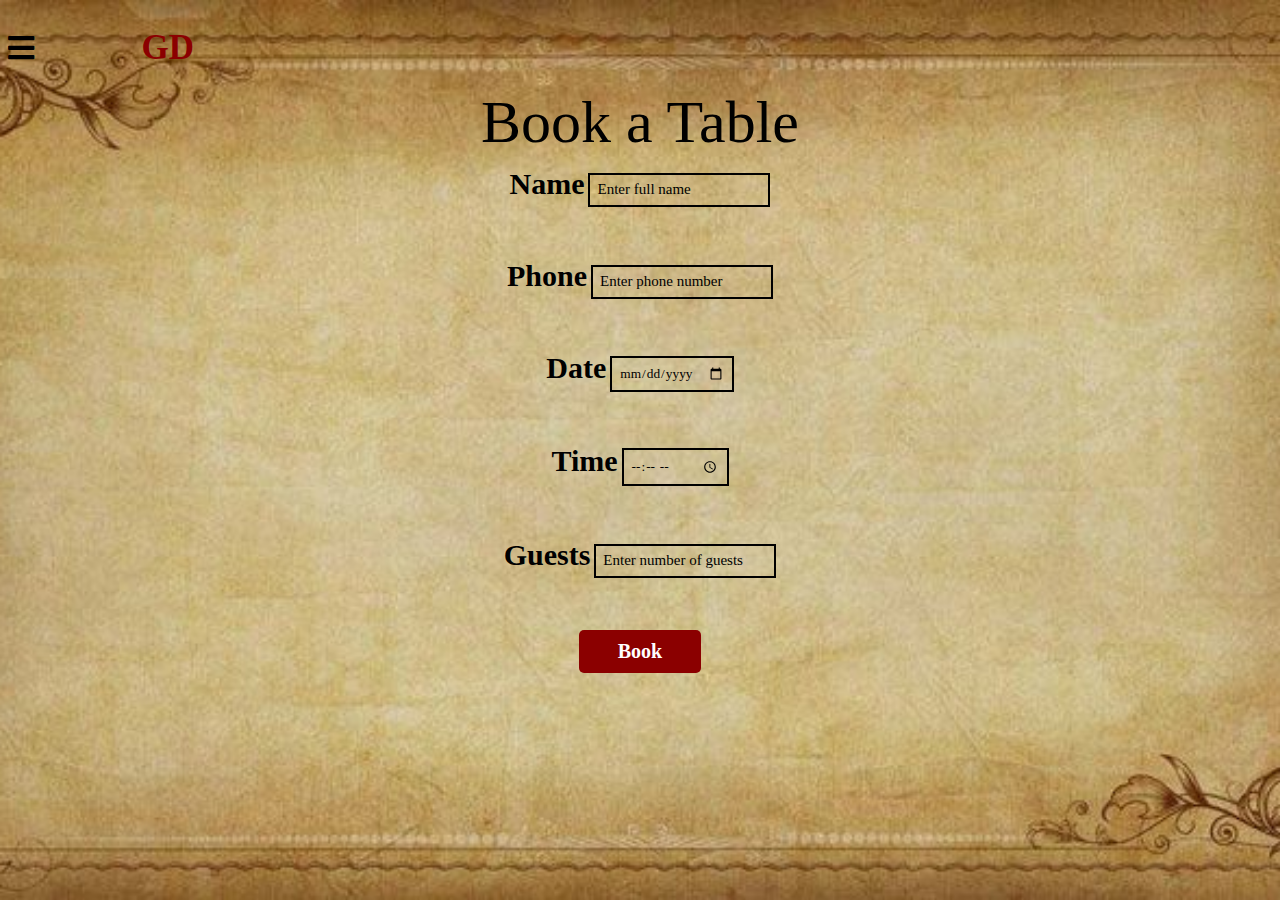
==== booking.html @ 94ab1e18 "initial commit" ====
<!DOCTYPE html>
<html lang="en">
    <head>
        <title>The Grand Menu</title>
        <meta charset="UTF-8">
        <meta name="viewport" content="width=device-width, initial-scale=1">
        <link href="style.css" rel="stylesheet">
        <link rel="stylesheet" href="https://cdnjs.cloudflare.com/ajax/libs/font-awesome/5.15.3/css/all.min.css">
    </head>
    <body class="bookingbg">
        <div>
            <nav>
                <input type="checkbox" id="check" class="checkbtn">
                <label for="check">
                    <i class="fas fa-bars"></i>
                </label>
                <a href="#"class ="logo">GD</a>
                <ul>
                    <li><a href="project.html">Home </li></a>
                    <li><a href="menu.html">Menu</li></a>
                    <li><a href="booking.html">Booking </li></a>
                    <li><a href="reviews.html">Reviews </li></a>
                    <li><a href="about.html">About </li></a>
                </ul>
            </nav>
            <!--<div class="imgstyle">
                <img class="imgtable" src="images\table.jpg" alt="tables">
            </div>-->
        </div>
        <div>
            <h1>Book a Table</h1>
            <form>
                <div class="form-element">
                    <label for="name">Name</label>
                    <input type="text" id="name" placeholder="Enter full name">
                </div>
                <div class="form-element">
                    <label for="phone">Phone</label>
                    <input type="text" id="phone" placeholder="Enter phone number">
                </div>
                <div class="form-element">
                    <label for="date">Date</label>
                    <input type="date" id="date">
                </div>
                <div class="form-element">
                    <label for="time">Time</label>
                    <input type="time" id="time">
                </div>
                <div class="form-element">
                    <label for="guests">Guests</label>
                    <input type="number" id="guests" placeholder="Enter number of guests">
                </div>
                <div class="form-element">
                    <button class="book">Book</button>
                </div>
            </form>
        </div>
    </body>
</html>
---- style.css ----
*{
    padding: 0;
    box-sizing: border-box;
    font-family: 'Times New Roman', Times, serif;
    
   
}

  
body.homebg{
   
    background-image: url(images/home3.jpg);
    overflow: scroll;
    background-size: cover;
    background-repeat: no-repeat;
   height: calc(100vh - 80px);
}

body.aboutbg{
   
    background-image: url(images/map.jpg);
    background-position: center;
    background-size: cover;
    background-repeat: no-repeat;
   
    background-attachment: fixed;
}

body.reviewbg{
   
    background-image: url(images/home3.jpg);
    background-position: center;
    background-size: cover;
    background-repeat: no-repeat;
    background-attachment: fixed;
}

body.menubg{
    background-image: url(images/menu.jpg);
    background-position: center;
    background-size: cover;
    background-repeat: no-repeat;
    background-attachment: scroll;
  
}

body.bookingbg{
   overflow: hidden;
    background-image: url(images/booking.jpg);
    background-position: center;
    background-size: cover;
    background-repeat: no-repeat;
    background-attachment: fixed;
}

body h1{
    margin: 0;
    text-align: center;
    font-size: 60px;
    font-weight: 500;
}

form{
    display:flex;
    flex-direction: column;
    align-items: center;
    justify-content: center ;
    margin-top:15;
    gap: 2rem;
  
}
/*
.imgtable{
    width: 100%;
 
    
}
.imgstyle{
    position:absolute ;
    
    left: 3%;
    

}*/

.form-element{
    margin: 10px 0px;
    text-align: center;
}

label{
    font-size: 20px;
    font-weight: 600;
    color: #000;
}
input{
    padding: 7px;
    background-color: transparent;
    border: 2px solid #000;
}
::placeholder{
    color: #000;
    font-size:15px;
    font-weight: 400;
}

button.book{
    padding: 10px 39px;
    background: darkred;
    color: #fff;
    border: none;
    border-radius: 5px;
    cursor: pointer;
    font-size: 20px;
    font-weight: 600;
    transition: 0.3s;
}
button.book:hover{
    opacity: 0.8;
}

.menu{
    padding: 0 10px 30px 10px;
    display: grid;
    grid-template-columns: repeat(auto-fit, minmax(350px,1fr));
    grid-gap: 20px 40px;
}
.heading{
 
    background: transparent;
    color: black;
    margin-top: 1px;
    padding: 30px 0;
    grid-column: 1/-1;
    text-align: center;
}
.heading h1
{
font-weight: 400;
font-size: 49px;
letter-spacing: 10px;
margin-bottom: 10px;
text-transform: uppercase;
}

.heading h3{
    font-weight: 600;
font-size: 35px;
letter-spacing: 5px;
text-transform: uppercase;
}

.food-items{
    display: grid;
    position: relative;
    grid-template-rows: auto 1fr;
    border-radius: 15px;
    box-shadow: 0 0 15px rgba(0, 0, 0, 0.6);
    transition: 0.2s ease-in-out;
}
.food-items img{
    position: relative;
    width: 100%;
    height: 280px;
    border-radius: 15px 15px 0 0;
    cursor: pointer;
}
h1{
    grid-column: 1/-1;
    text-align: center;
}
.details{
    padding: 20px 10px;
    display: grid;
    grid-template-rows: auto 1fr 50px;
   row-gap: 15px;
}
.details-sub{
    display: grid;
    grid-template-columns: auto auto;
}
.details-sub h2{
    font-weight: 600;
    font-size: 28px;
}
.price{
    text-align: right;
}
.details pre{
    font-size: 19px;
    line-height: 28px;
    font-weight: 400;
    align-self: stretch;
}
.details button{
    cursor: pointer;
    width: 180px;
    border-radius: 5px;
    font-weight: 600;
    font-size: 15px;
    
}

nav{
    height: 80px;
    width: 100%;
}
.checkbtn
{
    font-size: 30px;
    color: #fff;
    float: right;
    line-height: 80px;
    margin-right: 40px;
    cursor: pointer;
   display: none;
}
#check{
    display: none;
}
label {
   font-size: 30px;

}
#check:checked ~ ul{
    left: 0;
}

@media(max-width: 858px){
    .checkbtn{
        display: block;
    }
}
.logo{
    text-decoration: none;
    color: darkred;
    font-size: 35px;
    font-weight: bold;
    line-height: 80px;
    padding: 0 100px;
}
nav ul {
    list-style-type: none;
    position: fixed;
    width: 100%;
    height: 100vh;
    background:darkred;
    top: 80px;
    left: -100%;
    text-align: center;
    transition: all 0.5s;
    z-index: 1;
}

nav ul li{
    display: block;
    margin: 50px 0;
    line-height: 30px;
}

nav ul li a{
    text-decoration: none;
    font-size: 30px;
    color: rgb(0, 0, 0);
    text-transform: uppercase;
    padding: 7px 13px;
    border-radius: 3px;
}
a:hover{
    background-color: none;
    color: rgb(255, 255, 255);
    transition: 0.5s;
}
header{
    margin: 30px;
    float:right;
}

header button{
    
    background: darkred;
    border: none;
    color: #fff;
    padding: 12px 35px;
    font-size: 15px;
    font-weight: 600;
    border-radius: 2rem;
    transition: 0.3s;
}
header button:hover{
    scale: 0.8;
}
.content{ 
  position: absolute;
  top: 70px;
  left: 90px;
}
.content h2{
    font-size: 50px;
    text-transform: uppercase;
    color: blue;
}
.content pre{
    font-size: 20px;
    margin-top: 10px;
    color: black;
}
.content button{
margin-top: 50px;
background: darkred;
border: 2px solid darkred;
color: #fff;
padding: 12px 45px;
font-size: 15px;
font-weight: 600;
border-radius: 2rem;
transition: 0.3s;
}

.content button:hover{
    scale: 0.8;
}
.content button.info{
    background: transparent;
    border: 2px solid darkred;
    color: darkred;
    margin-left: 30px;
}
.content button.info:hover{
    background: darkred;
    color: #fff;
}


.popup{
    backdrop-filter: blur(20px);
    position: absolute;
    top: -150%;
    left: 50%;
    opacity: 0;
    transform: translate(-50%,-50%) scale(1.25);
    background: transparent;
    width: 380px;
    padding: 20px 30px;
    box-shadow: 2px 2px 5px 5px rgba(0, 0, 0, 0.15);
    border-radius: 10px;
    transition: top 0ms ease-in-out 200ms;
    opacity: 200ms ease-in-out 0ms;
    transform: 200ms ease-in-out 0ms;
}
.popup.active{
    z-index: 1;
    top: 50%;
    opacity: 1;
    transform: translate(-50%,-50%) scale(1);
    transition: top 0ms ease-in-out 0ms;
     opacity: 200ms ease-in-out 0ms;
     transform: 200ms ease-in-out 0ms;
}
.popup .close-btn{
    position: absolute;
    top: 10px;
    right: 10px;
    width: 15px;
    height: 15px;
    background: #888;
    color: #eee;
    text-align: center;
    border-radius: 15px;
    cursor: pointer;
    line-height: 15px;
}
.popup .form .h2{
    text-align: center;
    color: #222;
    margin: 10px 0px 20px;
    font-size: 25px;
}
.popup .form .form-element{
    margin: 15px 0px;
}
.popup .form .form-element label{
    font-size: 14px;
    color: #222;
}
.popup .form .form-element input[type="text"],
.popup .form .form-element input[type="password"]{
margin-top: 5px;
display: block;
width: 100%;
padding: 10px;
outline: none;
border: 1px solid #aaa;
border-radius: 5px;
}
.popup .form .form-element input[type="checkbox"]{
   margin-right: 5px;
}
.popup .form .form-element button{
    width: 100%;
    height: 40px;
    border: none;
    outline: none;
    font-size: 15px;
    background: #000000;
    color: #f5f5f5;
    border-radius: 10px;
    cursor: pointer;
} 
.popup .form .form-element a{
    display: block;
    text-align: right;
    font-size: 15px;
    text-decoration: none;
    font-weight: 600;
    
}
/*
.add-review-section{
    margin: 20px auto;
    padding: 20px;
    background: #f5f5f5;
    border-radius: 8px;
    box-shadow: 0 2px 4px rgba(0, 0, 0, 0.1);
}
.add-review-section h2{
   text-align: center;
    margin-bottom: 15px;
    font-size: 20px;
}
form{
    display: flex;
    flex-direction: column;
    gap: 15px;
}
form input,form textarea,form select,form button{
    padding: 10px;
    border: 1px solid #ddd;
    border-radius: 4px;
  width: 100%;
  font-size: 14px;
}
form button{
    display: block;
    background: #000000;
    color: #fff;
    border: none;
    cursor: pointer;
    font-weight: bold;

}
form button:hover{
    background-color: #3367D3;
   
}
.review-grid{
    display: grid;
    grid-template-columns: repeat(auto-fit, minmax(250px, 1fr));
    gap: 20px;
    
}
header{
    text-align: center;
    margin-bottom: 20px;
}
header h1{
    font-size: 24px;
    margin-bottom: 10px;
}
.review-widget nav ul{
    display: flex;
    justify-content: center;
    padding: 0;
    margin: 0;
    list-style: none;
}

.review-widget nav ul li{
    margin: 0 10px;
    font-size: 14px;
    color: #000;
}
.review-card{
    padding: 15px;
    background: #f5f5f5;
    border-radius: 8px;
    box-shadow: 0 2px 4px rgba(0, 0, 0, 0.1);
    text-align: center;
}
.review-card h3{
    font-size: 18px;
    margin-bottom: 10px;
    color: #222;
}
.review-card p{
    font-size: 14px;
    color: #000;
    margin-bottom: 10px;
}
.review-card span{
    font-size: 12px;
    color: #4285F4;
    font-weight: bold;
}*/




.footer .footer-heading h2 ,p {
    text-align: center;
    color: black;
    font-size: 30px;
    margin-bottom: 20px;
}



.footer .social-media,
.footer .links,
.footer .footer-details
{
    margin: 10px;
    flex: 1 1 220px;
}

.footer h4{
    margin-bottom: 15px;

}
.footer p{
    margin-bottom: 10px;
    line-height: 1,5;
}
.footer a{
    color: #000;
    text-decoration: none;
    transition: color 0.3s ease;
}
.footer a:hover{
    color: #fff;
}
.footer .social-media i{
    margin-right: 8px;
}
footer {
    text-align: center;
    margin-top: 40px;
    padding: 10px;
    font-size: 20px;
   
}
.footer{
    background-color: darkred;
    color: #000;
    padding: 40px 0;
}
.footer-content{
    display:flex;
    justify-content: space-between;
   flex-wrap: wrap;
}
footer hr{
    border:0.5px solid #fff;
    margin-bottom: 10px;
}
@media(max-width: 768px){
    .footer .footer-content{
        flex-direction: column;
        align-items: center;
    }
    .footer .social-media,
    .footer .links,
    .footer .footer-details  {
        width: 100%;
        text-align: center;
}}
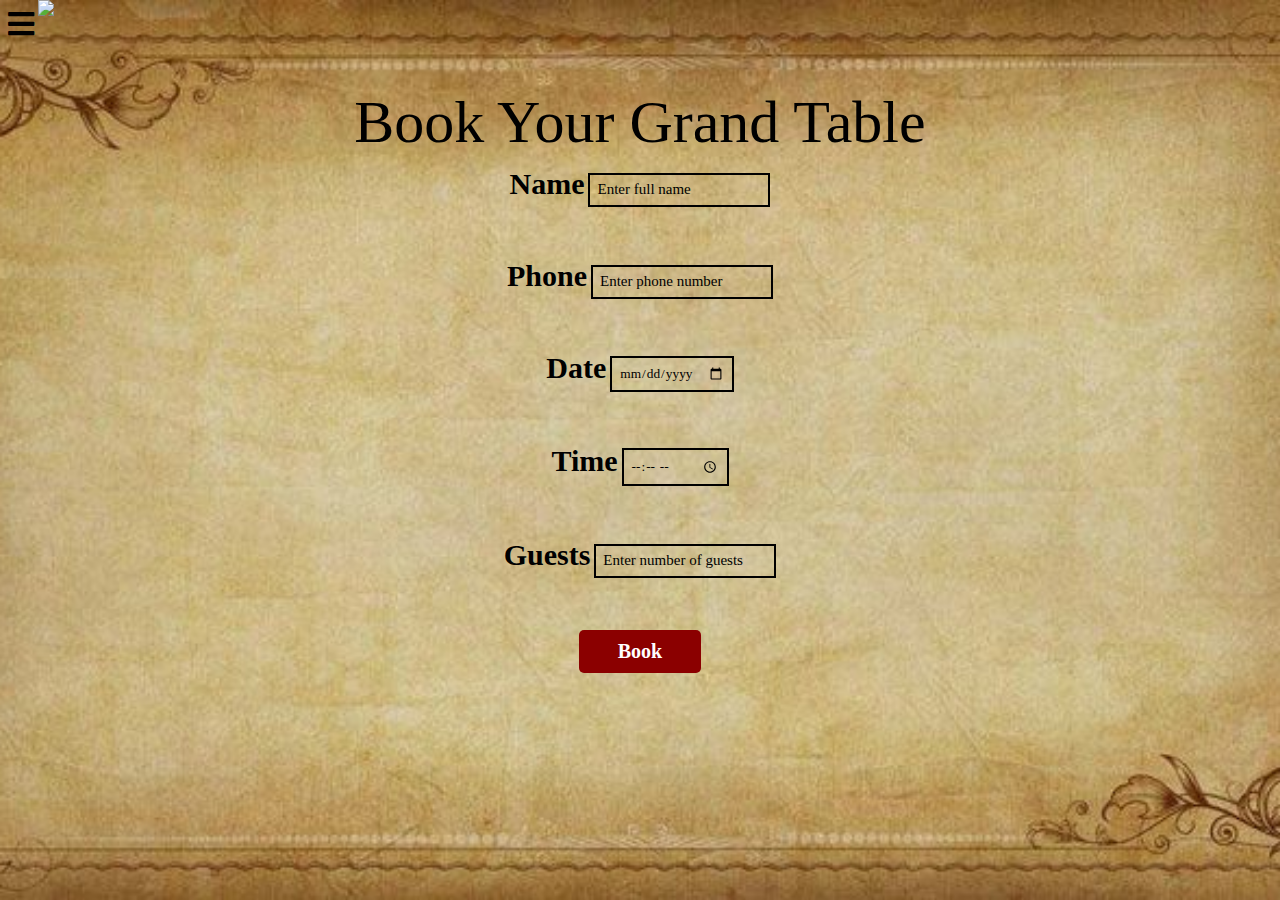
==== commit a0cab8b4: "second commit" ====
--- a/booking.html
+++ b/booking.html
@@ -1,34 +1,31 @@
 <!DOCTYPE html>
 <html lang="en">
     <head>
-        <title>The Grand Menu</title>
+        <title>Booking</title>
         <meta charset="UTF-8">
         <meta name="viewport" content="width=device-width, initial-scale=1">
         <link href="style.css" rel="stylesheet">
         <link rel="stylesheet" href="https://cdnjs.cloudflare.com/ajax/libs/font-awesome/5.15.3/css/all.min.css">
     </head>
-    <body class="bookingbg">
-        <div>
+    <body class="bookingbg"> 
+       <div>
+        <img src="images/logo_processed.png" class ="logo1">
             <nav>
                 <input type="checkbox" id="check" class="checkbtn">
                 <label for="check">
                     <i class="fas fa-bars"></i>
                 </label>
-                <a href="#"class ="logo">GD</a>
                 <ul>
-                    <li><a href="project.html">Home </li></a>
-                    <li><a href="menu.html">Menu</li></a>
-                    <li><a href="booking.html">Booking </li></a>
-                    <li><a href="reviews.html">Reviews </li></a>
-                    <li><a href="about.html">About </li></a>
+                    <li><a href="project.html">Home </a></li>
+                    <li><a href="menu.html">Menu </a></li>
+                    <li><a href="booking.html">Booking </a></li>
+                    <li><a href="reviews.html">Reviews</a> </li>
+                    <li><a href="about.html">About </a></li>
                 </ul>
             </nav>
-            <!--<div class="imgstyle">
-                <img class="imgtable" src="images\table.jpg" alt="tables">
-            </div>-->
         </div>
         <div>
-            <h1>Book a Table</h1>
+            <h1>Book Your Grand Table</h1>
             <form>
                 <div class="form-element">
                     <label for="name">Name</label>
--- a/style.css
+++ b/style.css
@@ -7,7 +7,6 @@
    
 }
 
-  
 body.homebg{
    
     background-image: url(images/home3.jpg);
@@ -19,22 +18,14 @@
 
 body.aboutbg{
    
-    background-image: url(images/map.jpg);
-    background-position: center;
+    background-image: url(images/aboutbg.jpg);
+    
     background-size: cover;
     background-repeat: no-repeat;
+    background-attachment: fixed
    
-    background-attachment: fixed;
-}
-
-body.reviewbg{
-   
-    background-image: url(images/home3.jpg);
-    background-position: center;
-    background-size: cover;
-    background-repeat: no-repeat;
-    background-attachment: fixed;
-}
+}
+
 
 body.menubg{
     background-image: url(images/menu.jpg);
@@ -59,6 +50,7 @@
     text-align: center;
     font-size: 60px;
     font-weight: 500;
+   
 }
 
 form{
@@ -70,19 +62,6 @@
     gap: 2rem;
   
 }
-/*
-.imgtable{
-    width: 100%;
- 
-    
-}
-.imgstyle{
-    position:absolute ;
-    
-    left: 3%;
-    
-
-}*/
 
 .form-element{
     margin: 10px 0px;
@@ -123,7 +102,7 @@
 .menu{
     padding: 0 10px 30px 10px;
     display: grid;
-    grid-template-columns: repeat(auto-fit, minmax(350px,1fr));
+    grid-template-columns: repeat(auto-fit, minmax(450px,1fr));
     grid-gap: 20px 40px;
 }
 .heading{
@@ -152,9 +131,9 @@
 }
 
 .food-items{
-    display: grid;
+   /* display: grid;*/
     position: relative;
-    grid-template-rows: auto 1fr;
+  /*  grid-template-rows: auto 1fr;*/
     border-radius: 15px;
     box-shadow: 0 0 15px rgba(0, 0, 0, 0.6);
     transition: 0.2s ease-in-out;
@@ -172,9 +151,9 @@
 }
 .details{
     padding: 20px 10px;
-    display: grid;
+  /*  display: grid;
     grid-template-rows: auto 1fr 50px;
-   row-gap: 15px;
+   row-gap: 15px;*/
 }
 .details-sub{
     display: grid;
@@ -196,10 +175,15 @@
 .details button{
     cursor: pointer;
     width: 180px;
-    border-radius: 5px;
-    font-weight: 600;
-    font-size: 15px;
-    
+    border-radius: 15px;
+    font-weight: 500;
+    font-size: 35px;
+    background:transparent;
+    color: #000;
+}
+.details button:hover{
+    background-color: darkred;
+    color: #fff;
 }
 
 nav{
@@ -232,18 +216,10 @@
         display: block;
     }
 }
-.logo{
-    text-decoration: none;
-    color: darkred;
-    font-size: 35px;
-    font-weight: bold;
-    line-height: 80px;
-    padding: 0 100px;
-}
 nav ul {
     list-style-type: none;
     position: fixed;
-    width: 100%;
+    width: 300px;
     height: 100vh;
     background:darkred;
     top: 80px;
@@ -254,7 +230,7 @@
 }
 
 nav ul li{
-    display: block;
+   
     margin: 50px 0;
     line-height: 30px;
 }
@@ -273,7 +249,7 @@
     transition: 0.5s;
 }
 header{
-    margin: 30px;
+    margin: 15px;
     float:right;
 }
 
@@ -416,96 +392,6 @@
     font-weight: 600;
     
 }
-/*
-.add-review-section{
-    margin: 20px auto;
-    padding: 20px;
-    background: #f5f5f5;
-    border-radius: 8px;
-    box-shadow: 0 2px 4px rgba(0, 0, 0, 0.1);
-}
-.add-review-section h2{
-   text-align: center;
-    margin-bottom: 15px;
-    font-size: 20px;
-}
-form{
-    display: flex;
-    flex-direction: column;
-    gap: 15px;
-}
-form input,form textarea,form select,form button{
-    padding: 10px;
-    border: 1px solid #ddd;
-    border-radius: 4px;
-  width: 100%;
-  font-size: 14px;
-}
-form button{
-    display: block;
-    background: #000000;
-    color: #fff;
-    border: none;
-    cursor: pointer;
-    font-weight: bold;
-
-}
-form button:hover{
-    background-color: #3367D3;
-   
-}
-.review-grid{
-    display: grid;
-    grid-template-columns: repeat(auto-fit, minmax(250px, 1fr));
-    gap: 20px;
-    
-}
-header{
-    text-align: center;
-    margin-bottom: 20px;
-}
-header h1{
-    font-size: 24px;
-    margin-bottom: 10px;
-}
-.review-widget nav ul{
-    display: flex;
-    justify-content: center;
-    padding: 0;
-    margin: 0;
-    list-style: none;
-}
-
-.review-widget nav ul li{
-    margin: 0 10px;
-    font-size: 14px;
-    color: #000;
-}
-.review-card{
-    padding: 15px;
-    background: #f5f5f5;
-    border-radius: 8px;
-    box-shadow: 0 2px 4px rgba(0, 0, 0, 0.1);
-    text-align: center;
-}
-.review-card h3{
-    font-size: 18px;
-    margin-bottom: 10px;
-    color: #222;
-}
-.review-card p{
-    font-size: 14px;
-    color: #000;
-    margin-bottom: 10px;
-}
-.review-card span{
-    font-size: 12px;
-    color: #4285F4;
-    font-weight: bold;
-}*/
-
-
-
 
 .footer .footer-heading h2 ,p {
     text-align: center;
@@ -526,7 +412,7 @@
 
 .footer h4{
     margin-bottom: 15px;
-
+   
 }
 .footer p{
     margin-bottom: 10px;
@@ -545,15 +431,11 @@
 }
 footer {
     text-align: center;
-    margin-top: 40px;
-    padding: 10px;
-    font-size: 20px;
-   
-}
-.footer{
     background-color: darkred;
     color: #000;
-    padding: 40px 0;
+    padding: 10px 0;
+    font-size: 20px;
+    margin-top: 40px;
 }
 .footer-content{
     display:flex;
@@ -575,3 +457,148 @@
         width: 100%;
         text-align: center;
 }}
+
+
+.about-heading{
+    width: 90%;
+    display: flex;
+    justify-content: center;
+    align-items: center;
+    flex-direction: column;
+    text-align: center;
+    margin: 20px auto;
+}
+.about-heading h1{
+    font-size: 70px;
+    color: #000;
+    margin-bottom: 25px;
+    position: relative;
+}
+.about-heading p{
+    font-size: 25px;
+    color: #000000;
+    margin-bottom: 40px;
+}
+.about-container{
+    width:90%;
+    margin:0 auto;
+    padding:10px 20px;
+    display: flex;
+    justify-content: space-between;
+    align-items: center;
+    flex-wrap: wrap;
+}
+.about-content2{
+    display: grid;
+    grid-template-columns: repeat(ayto-fit,minmax(200px,1fr));
+    gap: 10px;
+}
+.about-content2 p{
+   background-color: rgba(250, 235, 215, 0.829);
+    padding: 10px;
+    border: 1px solid #000000;
+    font-size: 25px;
+}
+span{
+    color: darkred;
+    font-weight: 600;
+}
+.about-content h2{
+    font-size: 40px;
+   text-align:center;
+}
+.about-content p{
+    font-size: 25px;
+    line-height: 1.5;
+}
+
+.gallery-images img{
+      max-width: 100%;
+      height: auto;
+      vertical-align: middle;
+      display: inline-block;
+    }
+.gallery-images div{
+        display: flex;
+        justify-content: center;
+        align-items: center;
+    }
+.gallery-images div img{
+        width: 100%;
+        height: 100%;
+        object-fit: cover;
+        border-radius:5px ;
+    }
+.gallery-images{
+        display: grid;
+        grid-template-columns: repeat(auto-fit, minmax(250px, 1fr));
+        grid-auto-flow: dense;  
+        gap: 10px;   
+    }
+
+.reviews{
+    padding: 40px 0;
+    background:rgba(228, 201, 151, 0.658);
+    color:darkred;
+    text-align: center;
+    margin-top: 10px;
+}
+.inner{
+    max-width: 1200px;
+    margin: auto;
+    overflow: hidden;
+    padding: 0 20px;
+}
+.reviews-border{
+    width:300px;
+    height:5px;
+    background: #60a6eb;
+    margin :26px auto;
+}
+.row{
+    display: flex;
+    flex-wrap: wrap;
+    justify-content: center;
+}
+.col{
+    flex:33.33%;
+    max-width: 33.33%;
+    padding:15px;
+    box-sizing: border-box;
+}
+.review{
+    padding: 30px;
+    background: #fff;
+}
+.review img{
+    width: 100px;
+    height: 100px;
+    border-radius: 50%;
+}
+.name{
+    font-size: 20px;
+    text-transform: uppercase;
+    margin:20px 0;
+}
+.stars{
+    color: #60a6eb;
+    margin-bottom: 20px;
+}
+@media screen and (max-width:960px){
+    .col{
+        flex:100%;
+        max-width: 100%;
+    }
+}
+
+.about-p{
+    font-size: 40px;
+}
+.logo1{
+    position: absolute;
+    height: auto;
+   padding-left:30px;
+    width:170px;
+    top: 0px;
+    z-index: -1;
+}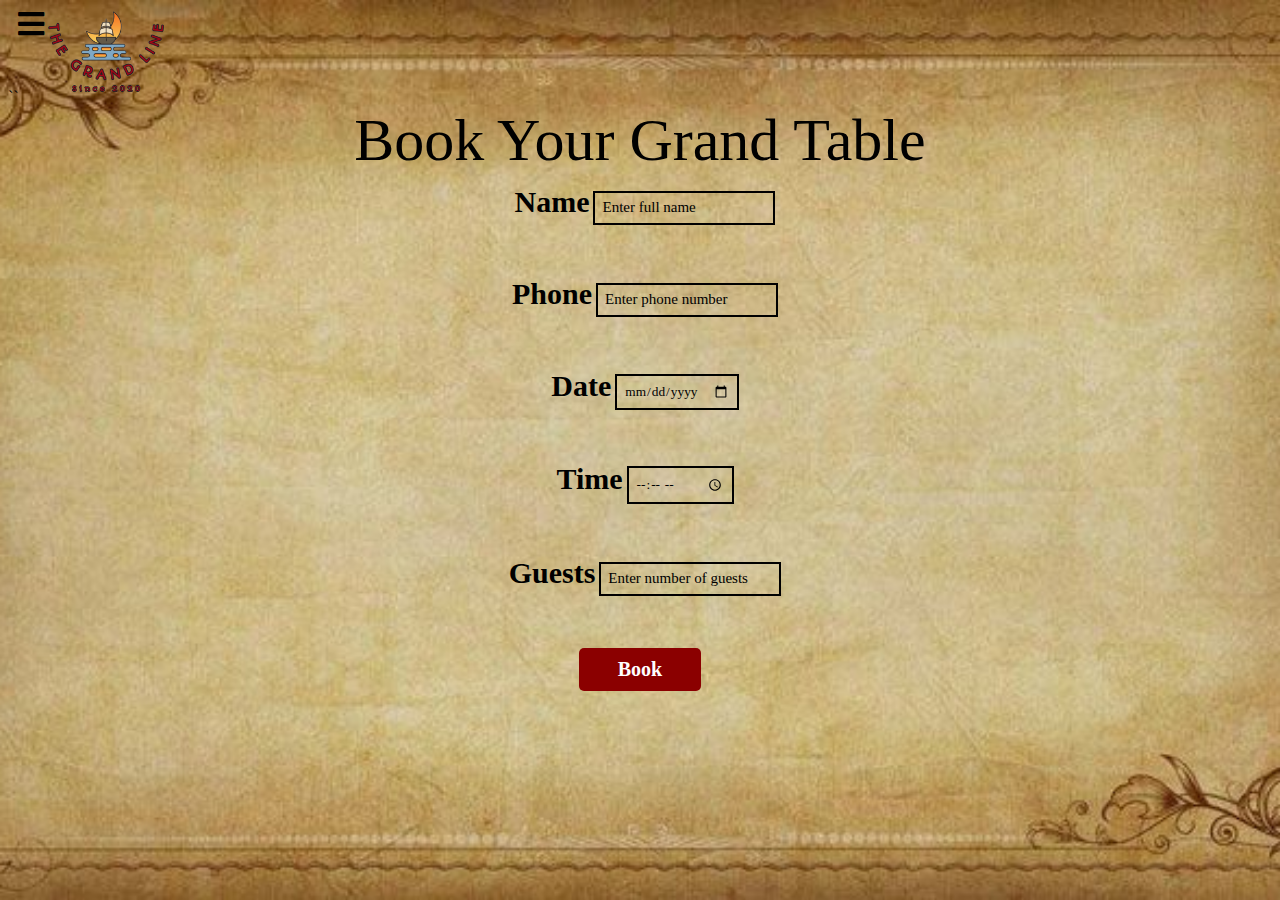
==== commit 9a364dfa: "4rt commit" ====
--- a/booking.html
+++ b/booking.html
@@ -24,8 +24,8 @@
                 </ul>
             </nav>
         </div>
-        <div>
-            <h1>Book Your Grand Table</h1>
+        <div>`` 
+            <h1 class="bookingh1">Book Your Grand Table</h1>
             <form>
                 <div class="form-element">
                     <label for="name">Name</label>
--- a/style.css
+++ b/style.css
@@ -6,16 +6,72 @@
     
    
 }
-
-body.homebg{
-   
-    background-image: url(images/home3.jpg);
-    overflow: scroll;
-    background-size: cover;
-    background-repeat: no-repeat;
-   height: calc(100vh - 80px);
-}
-
+* .homebg{
+    margin:0;
+    background-color: beige;
+}
+ .home-content button {
+    text-decoration: none;
+    position: relative;
+    background: darkred;
+    border: 2px solid darkred;
+    color: #fff;
+    padding-top: 14px;
+    padding-bottom: 14px;
+    padding-right: 25px;
+    padding-left: 25px;
+    font-size: 20px;
+    border-radius:6px;
+    transition: 0.3s;
+    margin: 10px;
+}
+.home-content button:hover{
+    scale: 0.8;
+}
+.home-content button a{
+    color: #fff;
+    text-decoration: none;
+}
+.home-content p{
+    font-size: 25px;
+}
+.h2title{
+    font-size: 40px;
+   color: darkred;
+   text-align: center;
+}
+.section2{
+    margin-top: 250px;
+    margin-bottom: 100px;
+}
+.h22{
+    color: #000000;
+    text-align: center;
+    font-size: 39px;
+}
+.section2 p{
+    color: #000000;
+    text-align: center;
+    font-size: 27px;
+}
+.section2 .home-icons{
+    display: flex;
+    justify-content: center;
+    align-items: center;
+    font-size: 30px;
+    flex-wrap: wrap;
+    gap: 50px;
+}
+
+.home video{
+    z-index: -100;
+    position: absolute;
+    top:    0;
+    left: 0;
+    width: 100%;
+    height: 100%;
+    object-fit: cover;
+}
 body.aboutbg{
    
     background-image: url(images/aboutbg.jpg);
@@ -45,12 +101,15 @@
     background-attachment: fixed;
 }
 
-body h1{
+.bookingh1 , .reviewh1, .projecth1{
     margin: 0;
     text-align: center;
     font-size: 60px;
     font-weight: 500;
    
+}
+.reviewh1 , .name{
+    color: darkred;
 }
 
 form{
@@ -58,24 +117,23 @@
     flex-direction: column;
     align-items: center;
     justify-content: center ;
-    margin-top:15;
     gap: 2rem;
   
 }
 
 .form-element{
+    text-align: center;
     margin: 10px 0px;
-    text-align: center;
 }
 
 label{
-    font-size: 20px;
     font-weight: 600;
-    color: #000;
-}
-input{
-    padding: 7px;
-    background-color: transparent;
+    margin-left: 10px;
+    font-size: 30px;
+}
+#name , #time ,#phone, #date , #guests {
+      background-color: transparent;
+      padding: 7px;
     border: 2px solid #000;
 }
 ::placeholder{
@@ -128,12 +186,11 @@
 font-size: 35px;
 letter-spacing: 5px;
 text-transform: uppercase;
+margin-top: 10px;
 }
 
 .food-items{
-   /* display: grid;*/
     position: relative;
-  /*  grid-template-rows: auto 1fr;*/
     border-radius: 15px;
     box-shadow: 0 0 15px rgba(0, 0, 0, 0.6);
     transition: 0.2s ease-in-out;
@@ -145,15 +202,12 @@
     border-radius: 15px 15px 0 0;
     cursor: pointer;
 }
-h1{
+.food-items h2{
     grid-column: 1/-1;
     text-align: center;
 }
 .details{
     padding: 20px 10px;
-  /*  display: grid;
-    grid-template-rows: auto 1fr 50px;
-   row-gap: 15px;*/
 }
 .details-sub{
     display: grid;
@@ -170,7 +224,6 @@
     font-size: 19px;
     line-height: 28px;
     font-weight: 400;
-    align-self: stretch;
 }
 .details button{
     cursor: pointer;
@@ -198,23 +251,13 @@
     line-height: 80px;
     margin-right: 40px;
     cursor: pointer;
-   display: none;
 }
 #check{
     display: none;
 }
-label {
-   font-size: 30px;
-
-}
+
 #check:checked ~ ul{
     left: 0;
-}
-
-@media(max-width: 858px){
-    .checkbtn{
-        display: block;
-    }
 }
 nav ul {
     list-style-type: none;
@@ -223,14 +266,13 @@
     height: 100vh;
     background:darkred;
     top: 80px;
-    left: -100%;
+   left: -100%;
     text-align: center;
     transition: all 0.5s;
     z-index: 1;
 }
 
-nav ul li{
-   
+nav ul li{ 
     margin: 50px 0;
     line-height: 30px;
 }
@@ -312,8 +354,8 @@
 .popup{
     backdrop-filter: blur(20px);
     position: absolute;
-    top: -150%;
     left: 50%;
+    top:-150%;
     opacity: 0;
     transform: translate(-50%,-50%) scale(1.25);
     background: transparent;
@@ -321,9 +363,6 @@
     padding: 20px 30px;
     box-shadow: 2px 2px 5px 5px rgba(0, 0, 0, 0.15);
     border-radius: 10px;
-    transition: top 0ms ease-in-out 200ms;
-    opacity: 200ms ease-in-out 0ms;
-    transform: 200ms ease-in-out 0ms;
 }
 .popup.active{
     z-index: 1;
@@ -331,8 +370,6 @@
     opacity: 1;
     transform: translate(-50%,-50%) scale(1);
     transition: top 0ms ease-in-out 0ms;
-     opacity: 200ms ease-in-out 0ms;
-     transform: 200ms ease-in-out 0ms;
 }
 .popup .close-btn{
     position: absolute;
@@ -357,8 +394,8 @@
     margin: 15px 0px;
 }
 .popup .form .form-element label{
-    font-size: 14px;
-    color: #222;
+    font-size: 16px;
+    color: #000;
 }
 .popup .form .form-element input[type="text"],
 .popup .form .form-element input[type="password"]{
@@ -393,10 +430,9 @@
     
 }
 
-.footer .footer-heading h2 ,p {
-    text-align: center;
+.footer .footer-heading h2 , .footer-heading p {
     color: black;
-    font-size: 30px;
+    font-size: 25px;
     margin-bottom: 20px;
 }
 
@@ -406,7 +442,7 @@
 .footer .links,
 .footer .footer-details
 {
-    margin: 10px;
+   
     flex: 1 1 220px;
 }
 
@@ -416,7 +452,7 @@
 }
 .footer p{
     margin-bottom: 10px;
-    line-height: 1,5;
+    line-height:1.5;
 }
 .footer a{
     color: #000;
@@ -435,7 +471,7 @@
     color: #000;
     padding: 10px 0;
     font-size: 20px;
-    margin-top: 40px;
+    margin-top: 18px;
 }
 .footer-content{
     display:flex;
@@ -450,6 +486,7 @@
     .footer .footer-content{
         flex-direction: column;
         align-items: center;
+        
     }
     .footer .social-media,
     .footer .links,
@@ -490,7 +527,7 @@
 }
 .about-content2{
     display: grid;
-    grid-template-columns: repeat(ayto-fit,minmax(200px,1fr));
+    grid-template-columns: repeat(auto-fit,minmax(200px,1fr));
     gap: 10px;
 }
 .about-content2 p{
@@ -539,7 +576,7 @@
 .reviews{
     padding: 40px 0;
     background:rgba(228, 201, 151, 0.658);
-    color:darkred;
+    color:black;
     text-align: center;
     margin-top: 10px;
 }
@@ -561,8 +598,6 @@
     justify-content: center;
 }
 .col{
-    flex:33.33%;
-    max-width: 33.33%;
     padding:15px;
     box-sizing: border-box;
 }
@@ -574,6 +609,9 @@
     width: 100px;
     height: 100px;
     border-radius: 50%;
+}
+.review p{
+    font-size: 20px;
 }
 .name{
     font-size: 20px;
@@ -601,4 +639,83 @@
     width:170px;
     top: 0px;
     z-index: -1;
+}
+.section1{
+    display: flex;
+    flex-wrap: wrap;
+    gap: 20px;
+    align-items: center;
+    justify-content: center;
+}
+.box-map{
+    max-width: 600px;
+}
+.box-map h1{
+    font-size: 80px;
+}
+.box-map p{
+    font-size: 23px;
+}
+.mapfr{
+    margin: 10px;
+    border-radius: 10px;
+    border: 2px solid darkred;
+    transition: 0.3s ease-in-out;
+    height: 500px;
+    width: 500px;
+    opacity: 0.7;
+}
+.mapfr:hover{
+    transform: scale(1.1);
+    opacity: 1;
+}
+.div3{
+    display: flex;
+    flex-wrap: wrap;
+    justify-content: center;
+    align-items: center;
+    text-align: center;
+    padding: 35px;
+    background-color: rgb(218, 245, 255);
+    max-width: 600px;
+    padding: 30px;
+    box-shadow: 0 0 15px rgba(0,0,0.2);
+    border-radius: 8px;
+    margin: 20px;
+}
+.div3 .div3h2{
+   font-weight: 600;
+   font-size: 40px;
+}
+.input-box{
+    width: 100%;
+    margin-bottom: 10px;
+    display: flex;
+    flex-wrap: wrap;
+    align-items: center;
+    gap:10px;
+}
+.input-box input{
+    width: 100%;
+    height: 40px;
+    border: 1px solid black;
+    border-radius: 6px;
+    background-color: #fff;
+}
+.text1{
+    max-width: 290px;
+    max-height: 150px;
+}
+.mbtn{
+    width: 100%;
+    cursor:pointer;
+    outline: none;
+    transition: 0.3s;
+    border: 2px solid black;
+    background-color: #fff;
+    font-size: 30px;
+}
+.mbtn:hover{
+    background: darkred;
+    color:#fff;
 }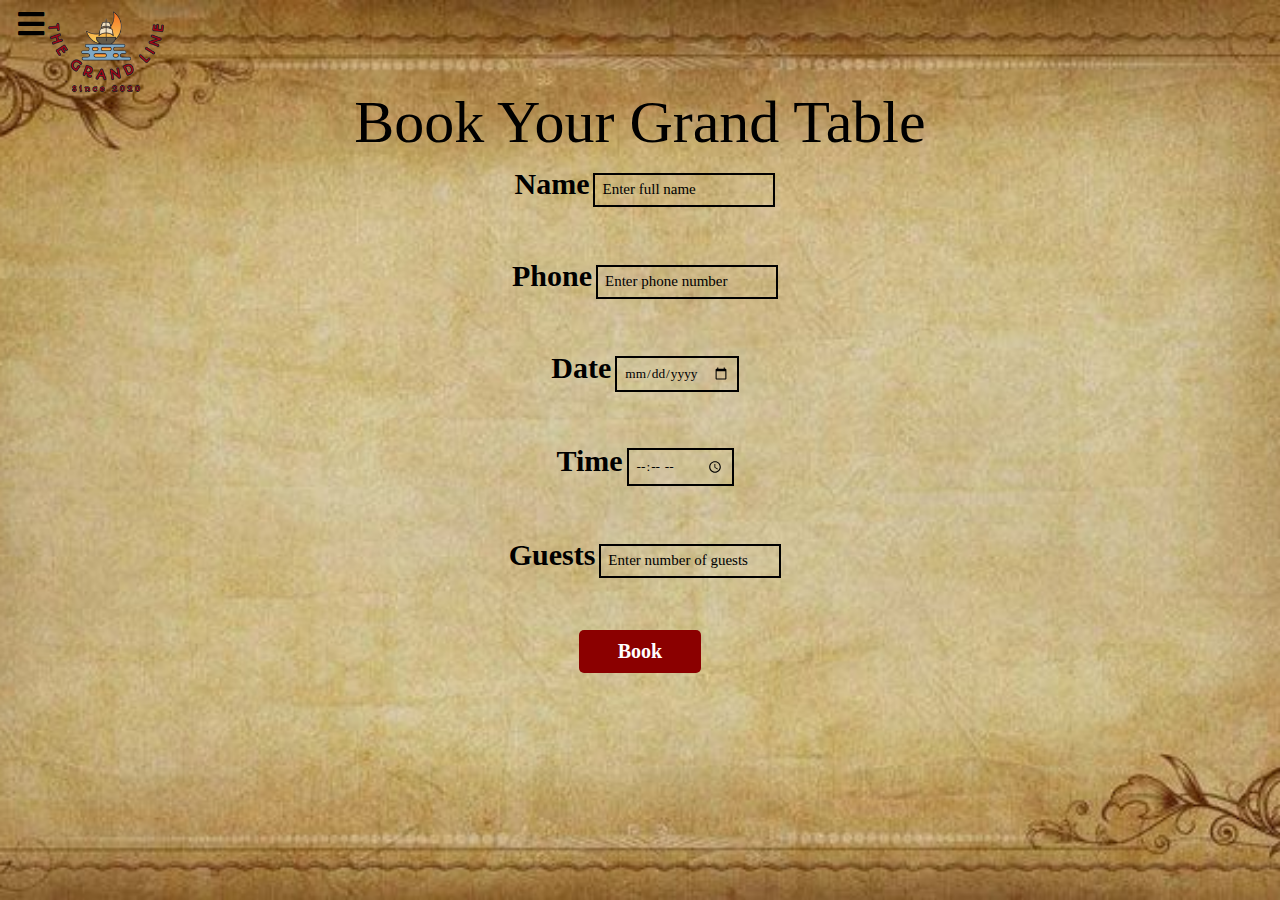
==== commit 95924a80: "last commit" ====
--- a/booking.html
+++ b/booking.html
@@ -24,7 +24,7 @@
                 </ul>
             </nav>
         </div>
-        <div>`` 
+        <div>
             <h1 class="bookingh1">Book Your Grand Table</h1>
             <form>
                 <div class="form-element">
--- a/style.css
+++ b/style.css
@@ -66,7 +66,7 @@
 .home video{
     z-index: -100;
     position: absolute;
-    top:    0;
+    top: 0;
     left: 0;
     width: 100%;
     height: 100%;
@@ -75,7 +75,6 @@
 body.aboutbg{
    
     background-image: url(images/aboutbg.jpg);
-    
     background-size: cover;
     background-repeat: no-repeat;
     background-attachment: fixed
@@ -117,7 +116,7 @@
     flex-direction: column;
     align-items: center;
     justify-content: center ;
-    gap: 2rem;
+    gap: 32px;
   
 }
 
@@ -208,10 +207,6 @@
 }
 .details{
     padding: 20px 10px;
-}
-.details-sub{
-    display: grid;
-    grid-template-columns: auto auto;
 }
 .details-sub h2{
     font-weight: 600;
@@ -274,7 +269,6 @@
 
 nav ul li{ 
     margin: 50px 0;
-    line-height: 30px;
 }
 
 nav ul li a{
@@ -436,23 +430,17 @@
     margin-bottom: 20px;
 }
 
-
-
 .footer .social-media,
 .footer .links,
 .footer .footer-details
 {
-   
     flex: 1 1 220px;
 }
-
 .footer h4{
     margin-bottom: 15px;
-   
 }
 .footer p{
     margin-bottom: 10px;
-    line-height:1.5;
 }
 .footer a{
     color: #000;
@@ -476,7 +464,7 @@
 .footer-content{
     display:flex;
     justify-content: space-between;
-   flex-wrap: wrap;
+    flex-wrap: wrap;
 }
 footer hr{
     border:0.5px solid #fff;
@@ -513,7 +501,7 @@
 }
 .about-heading p{
     font-size: 25px;
-    color: #000000;
+    color: black;
     margin-bottom: 40px;
 }
 .about-container{
@@ -533,7 +521,7 @@
 .about-content2 p{
    background-color: rgba(250, 235, 215, 0.829);
     padding: 10px;
-    border: 1px solid #000000;
+    border: 1px solid black;
     font-size: 25px;
 }
 span{
@@ -712,10 +700,77 @@
     outline: none;
     transition: 0.3s;
     border: 2px solid black;
+    border-radius: 6px;
     background-color: #fff;
     font-size: 30px;
 }
 .mbtn:hover{
     background: darkred;
     color:#fff;
+}
+
+#reviewform {
+    max-width: 600px;
+    margin: 10px auto;
+    padding: 20px;
+    background-color: #fff;
+    border: 1px solid black;
+    border-radius: 8px;
+    box-shadow: 0 4px 8px rgba(0 , 0 , 0, 0.1);
+}
+#reviewfrom label{
+    display: block;
+    margin-bottom: 5px;
+    font-weight: bold;
+}
+#reviewform input , #reviewform textarea{
+    width: 100%;
+    padding: 10px;
+    border:1px solid black;
+    border-radius: 5px;
+    margin-bottom: 15px;
+}
+#reviewform textarea{
+    resize:vertical
+}
+#reviewform button{
+    padding: 10px 15px;
+    border: none;
+    cursor: pointer;
+    font-size: 18px;
+}
+#reviewform button[type="submit"]{
+    color: #fff;
+    background-color: darkred;
+}
+#reviewform button#reviewbutton{
+    color: #fff;
+    background-color: darkred;
+}
+#reviewcontainer{
+    max-width: 600px;
+    margin: 20px auto;
+    padding: 20px;
+    background-color: #fff;
+    border-radius: 8px;
+    border:1px solid black ;
+    box-shadow: 0 4px 8px rgba(0,0,0,0.1);
+}
+#reviewcontainer h2{
+    margin-bottom: 15px;
+    font-size: 20px;
+}
+#reviewsList {
+    list-style-type: none;
+    padding: 0;
+}
+#reviewsList li{
+    padding: 10px;
+    border-radius: 5px;
+    border: 1px solid black;
+    margin-bottom: 10px;
+}
+#reviewsList li strong {
+    font-weight: bold;
+    color: black;
 }